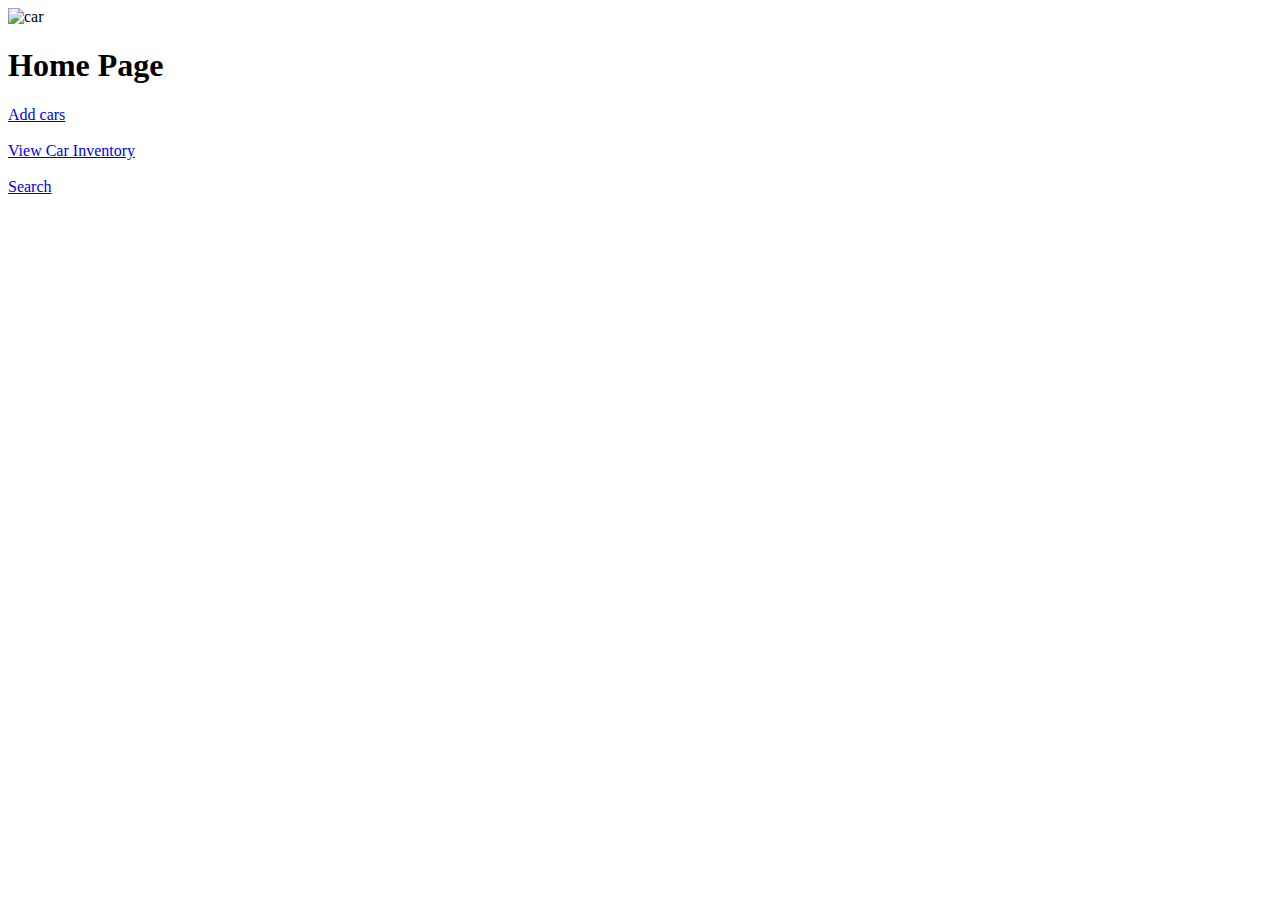
==== Assignment2_Baljit_Sanghera/target/classes/templates/index.html @ d885216a "Uploading complete project" ====
<!DOCTYPE html>
<html xmlns:th="http://www.thymeleaf.org">

<img th:src="@{/images/car.jpg}" alt="car">

<head>
	<meta charset="UTF-8">
	<title>Home Page</title>
	<link th:href="@{/css/styling.css}" rel="stylesheet"/>
</head>

<body>
<h1>Home Page</h1>

<a href="/add">Add cars</a><br><br>
<a href="/view">View Car Inventory</a><br><br>
<a href="/searchPage">Search</a>

</body>
</html>
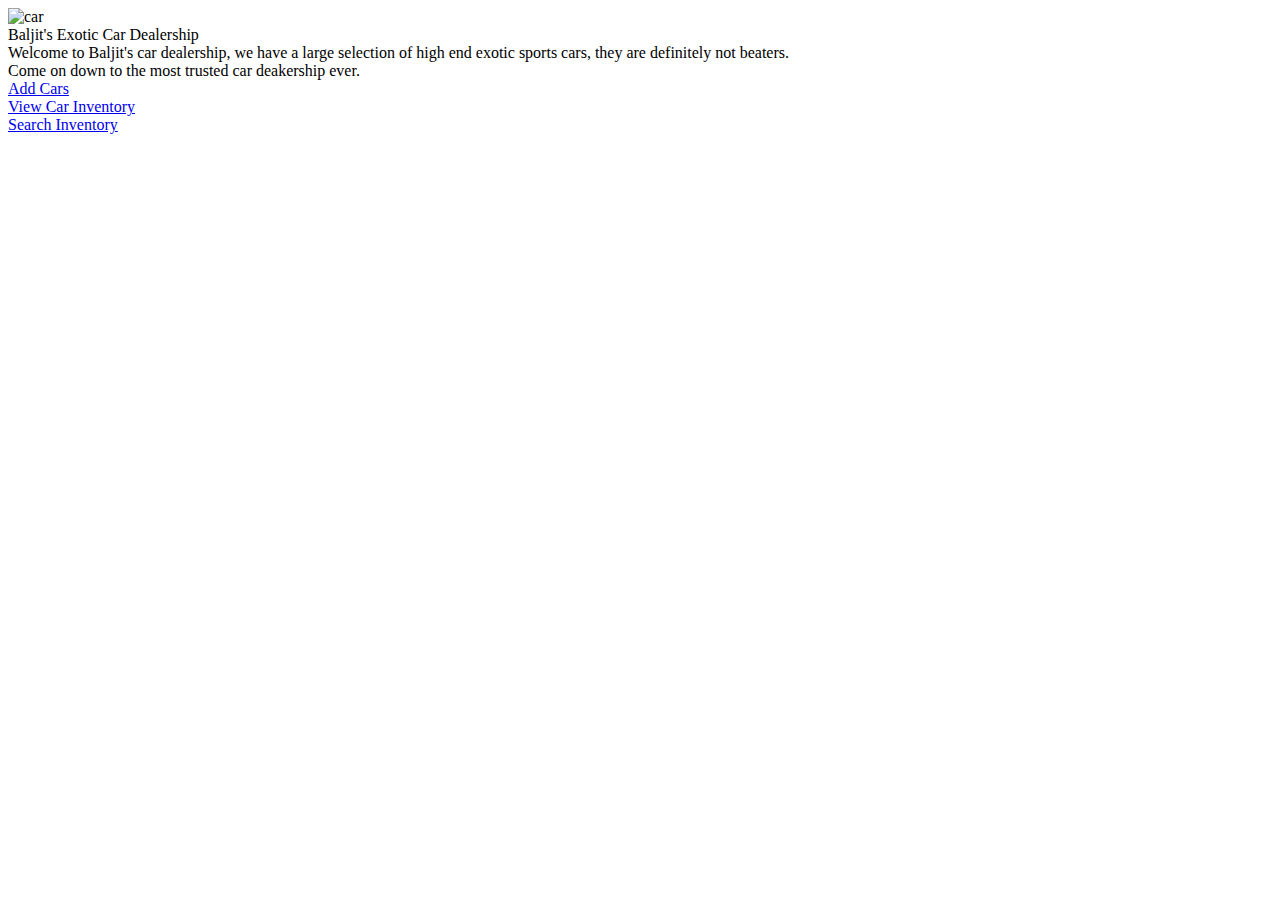
==== commit 8cb8a13e: "Project Finished" ====
--- a/Assignment2_Baljit_Sanghera/target/classes/templates/index.html
+++ b/Assignment2_Baljit_Sanghera/target/classes/templates/index.html
@@ -1,20 +1,43 @@
 <!DOCTYPE html>
 <html xmlns:th="http://www.thymeleaf.org">
-
-<img th:src="@{/images/car.jpg}" alt="car">
 
 <head>
 	<meta charset="UTF-8">
 	<title>Home Page</title>
-	<link th:href="@{/css/styling.css}" rel="stylesheet"/>
+	<!-- <link th:href="@{/css/styling.css}" rel="stylesheet"/> -->
+	<link th:href="@{/css/homePage.css}" rel="stylesheet"/>	
 </head>
 
 <body>
-<h1>Home Page</h1>
 
-<a href="/add">Add cars</a><br><br>
-<a href="/view">View Car Inventory</a><br><br>
-<a href="/searchPage">Search</a>
+<div class="container">
+<div class="image">
+<img th:src="@{/images/car.jpg}" alt="car">
+</div>
 
+<div class="titleBar">
+Baljit's Exotic Car Dealership
+</div>
+
+<div class="secondHeader">Welcome to Baljit's car dealership, we have a large selection
+of high end exotic sports cars, they are definitely not beaters.<br>Come on down to 
+the most trusted car deakership ever.</div>
+
+<div class="addCars">
+<a href="/add">Add Cars</a>
+</div>
+
+<div class="viewExistingInventory">
+<a href="/view">View Car Inventory</a>
+</div>
+
+<div class="searchInventory">
+<a href="/searchPage">Search Inventory</a>
+</div>
+
+<div class="leftSpacer"></div>
+<div class="rightSpacer"></div>
+</div>
 </body>
+
 </html>